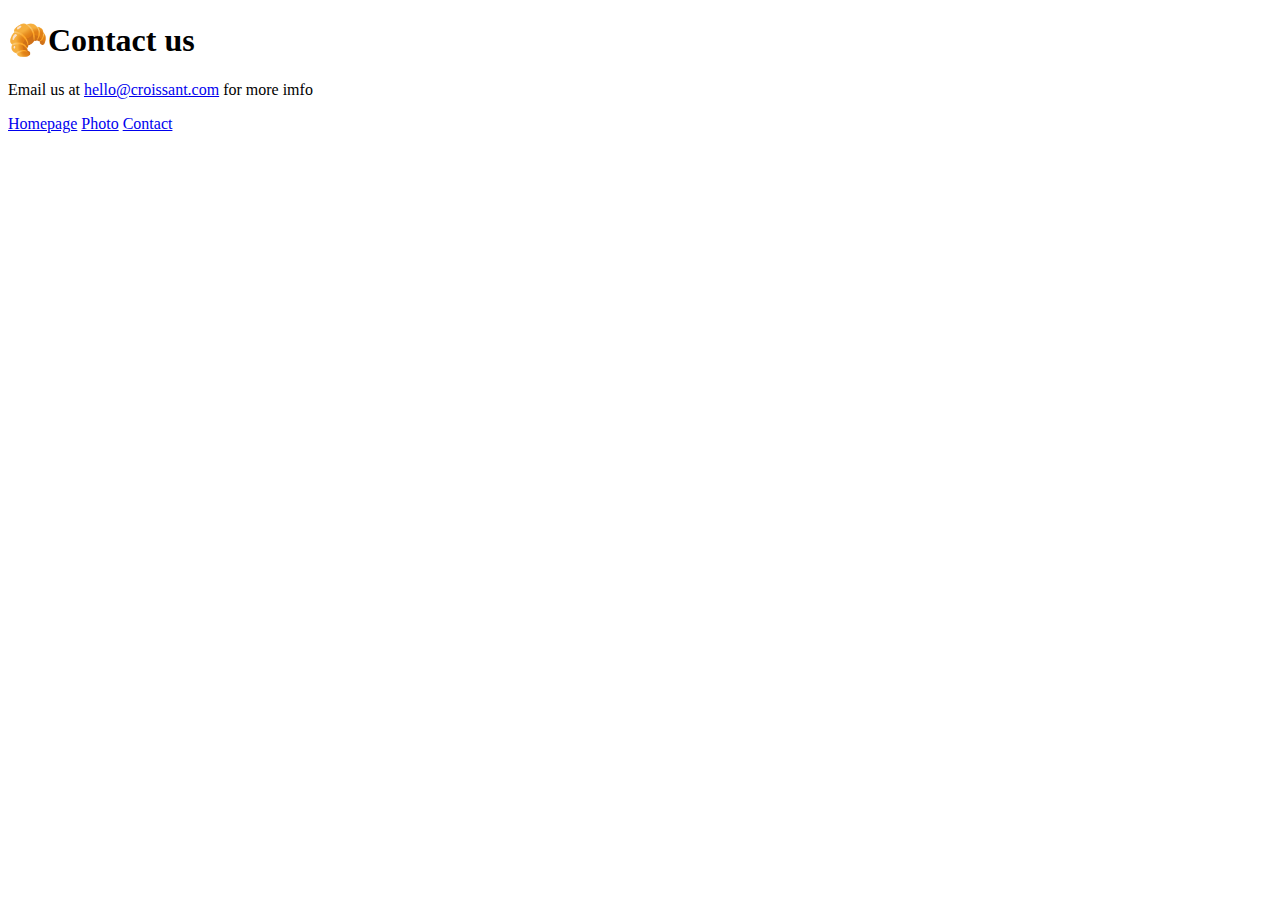
==== contact.html @ bf8a14b6 "laid down contact content" ====
<!DOCTYPE html>
<html lang="en">
  <head>
    <meta charset="UTF-8" />
    <meta http-equiv="X-UA-Compatible" content="IE=edge" />
    <meta name="viewport" content="width=device-width, initial-scale=1.0" />
    <title>Contact</title>
  </head>
  <body>
    <h1>🥐Contact us</h1>
    <p>Email us at <a href="mailto">hello@croissant.com</a> for more imfo</p>
    <a href="index.html">Homepage</a>
    <a href="photo.html">Photo</a>
    <a href="contact.html">Contact</a>
  </body>
</html>
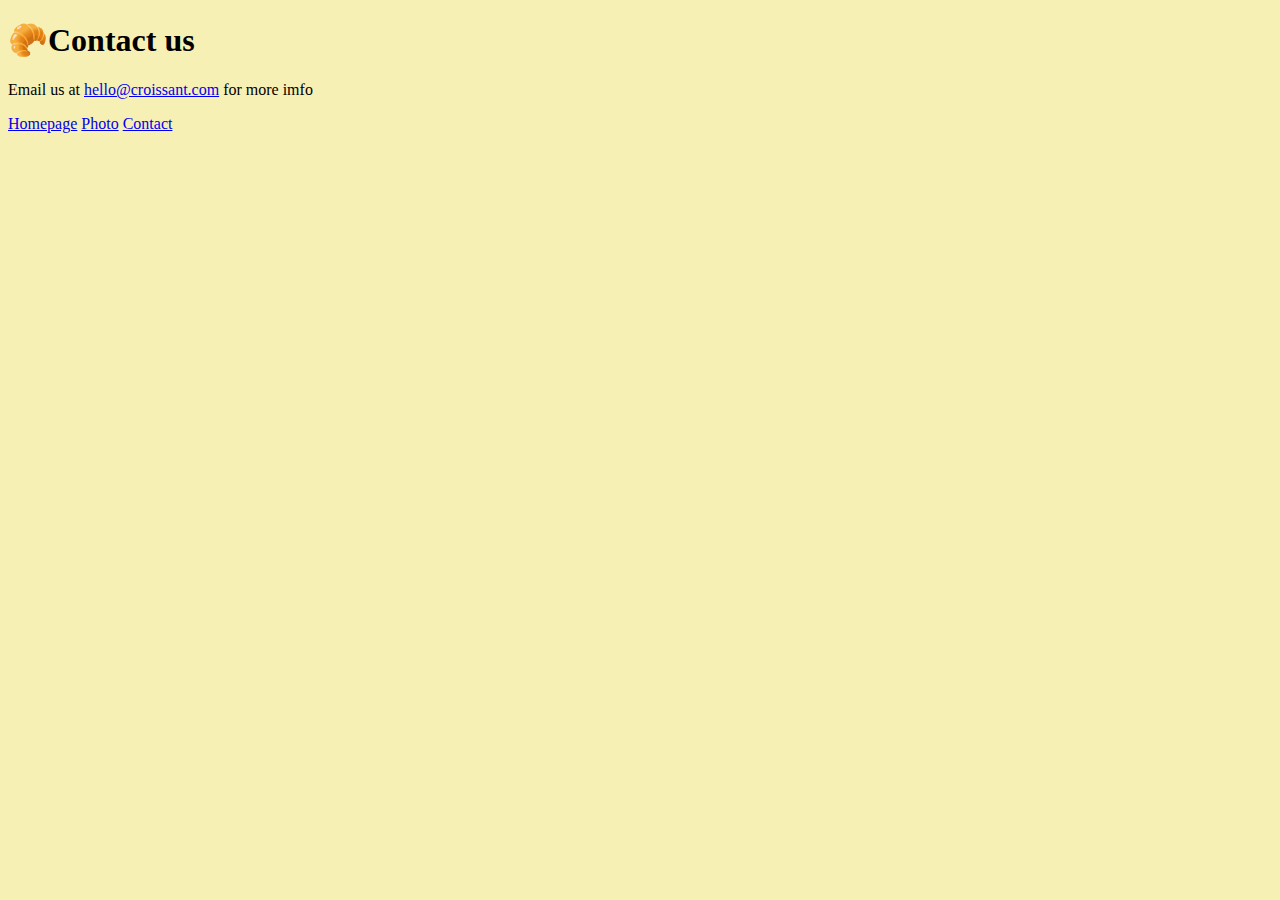
==== commit 44fa24d1: ".." ====
--- a/contact.html
+++ b/contact.html
@@ -5,6 +5,7 @@
     <meta http-equiv="X-UA-Compatible" content="IE=edge" />
     <meta name="viewport" content="width=device-width, initial-scale=1.0" />
     <title>Contact</title>
+    <link rel="stylesheet" href="src/style.css" />
   </head>
   <body>
     <h1>🥐Contact us</h1>
--- a/src/style.css
+++ b/src/style.css
@@ -0,0 +1,3 @@
+body {
+  background-color: rgb(247, 240, 181);
+}
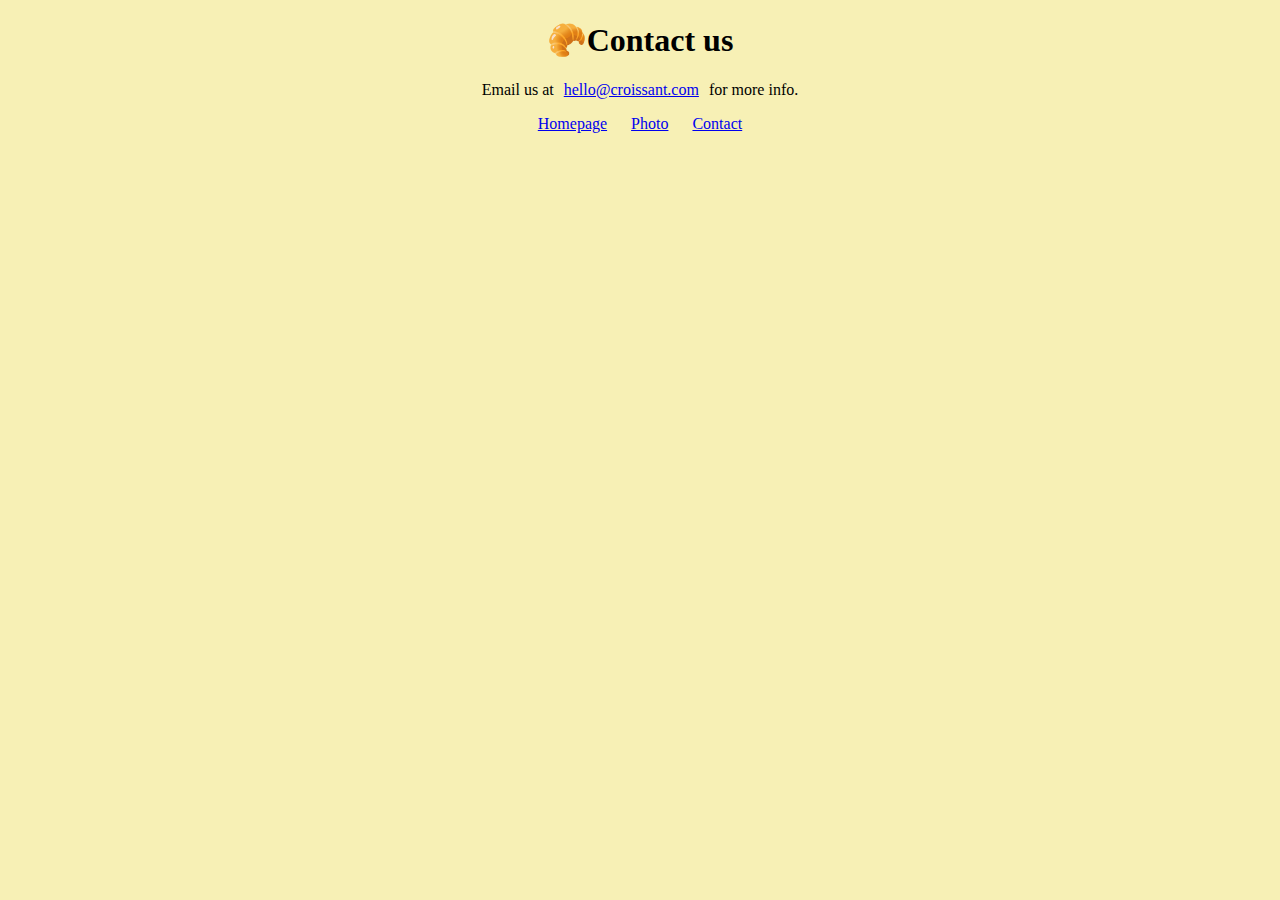
==== commit 5b66a74d: "added styling" ====
--- a/contact.html
+++ b/contact.html
@@ -8,10 +8,14 @@
     <link rel="stylesheet" href="src/style.css" />
   </head>
   <body>
-    <h1>🥐Contact us</h1>
-    <p>Email us at <a href="mailto">hello@croissant.com</a> for more imfo</p>
-    <a href="index.html">Homepage</a>
-    <a href="photo.html">Photo</a>
-    <a href="contact.html">Contact</a>
+    <h1 class="center-align">🥐Contact us</h1>
+    <p class="center-align">
+      Email us at<a href="mailto">hello@croissant.com</a>for more info.
+    </p>
+    <div class="center-align">
+      <a href="index.html">Homepage</a>
+      <a href="photo.html">Photo</a>
+      <a href="contact.html">Contact</a>
+    </div>
   </body>
 </html>
--- a/src/style.css
+++ b/src/style.css
@@ -1,3 +1,16 @@
 body {
   background-color: rgb(247, 240, 181);
 }
+
+a {
+  margin: 10px;
+}
+
+img {
+  width: 100%;
+  margin: 20px;
+}
+
+.center-align {
+  text-align: center;
+}
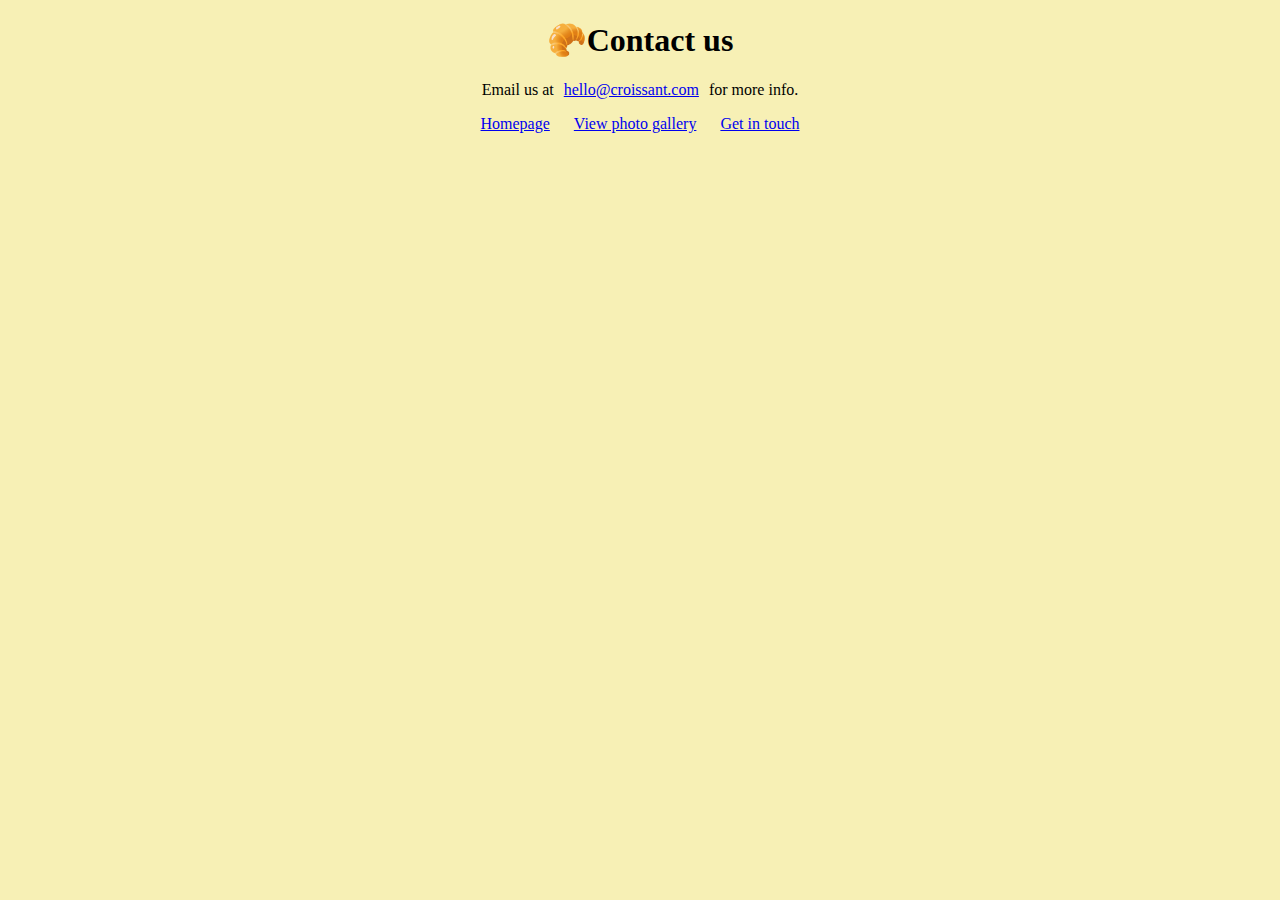
==== commit ac1c9e17: "SEO" ====
--- a/contact.html
+++ b/contact.html
@@ -3,8 +3,11 @@
   <head>
     <meta charset="UTF-8" />
     <meta http-equiv="X-UA-Compatible" content="IE=edge" />
-    <meta name="viewport" content="width=device-width, initial-scale=1.0" />
-    <title>Contact</title>
+    <meta
+      name="descriptiom"
+      content="Get in touch via our Email: hello@croissant.com"
+    />
+    <title>Get in touch</title>
     <link rel="stylesheet" href="src/style.css" />
   </head>
   <body>
@@ -14,8 +17,8 @@
     </p>
     <div class="center-align">
       <a href="index.html">Homepage</a>
-      <a href="photo.html">Photo</a>
-      <a href="contact.html">Contact</a>
+      <a href="photo.html">View photo gallery</a>
+      <a href="contact.html">Get in touch</a>
     </div>
   </body>
 </html>
